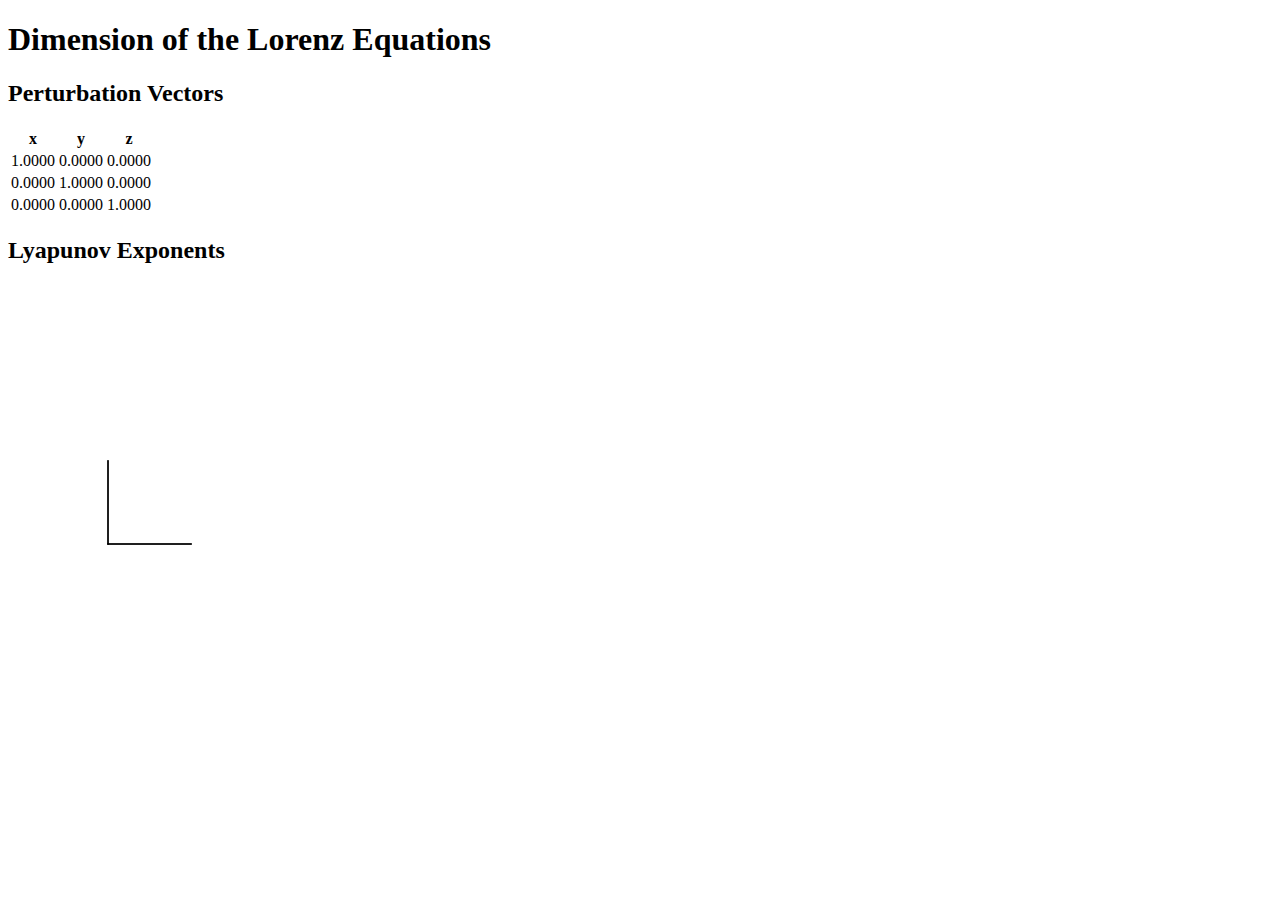
==== dimension.html @ d80647b5 "calculates lyapunov exponents." ====
<!DOCTYPE html PUBLIC "-//W3C//DTD HTML 4.01//EN">
<html>
    <head>
        <meta http-equiv="content-type" content="text/html; charset=utf-8">
        <title>
            Dimension of the Lorenz Equations
        </title>
        <script type='text/javascript' src='/js/three.js'></script>
        <script type='text/javascript' src='/js/d3.js'></script>
        <script type='text/javascript' src='/js/OrbitControls.js'></script>
        <link rel="stylesheet" type="text/css" href="/css/basic.css">
    </head>
    <body>

        <h1>Dimension of the Lorenz Equations</h1>
        <div>
            <h2>Perturbation Vectors</h2>
            <table id='p_vectors'>
                <thead>
                    <th>
                        x
                    </th>
                    <th>
                        y
                    </th>
                    <th>
                        z
                    </th>
                </thead>
                <tbody></tbody>
            </table>
            <h2>Lyapunov Exponents</h2>
            <div id='exponents'>
            </div>
            <p id='exponent_sum'></p>
        </div>

        <script type='text/javascript' src='/js/dimension.js'>
</script>
    </body>
</html>
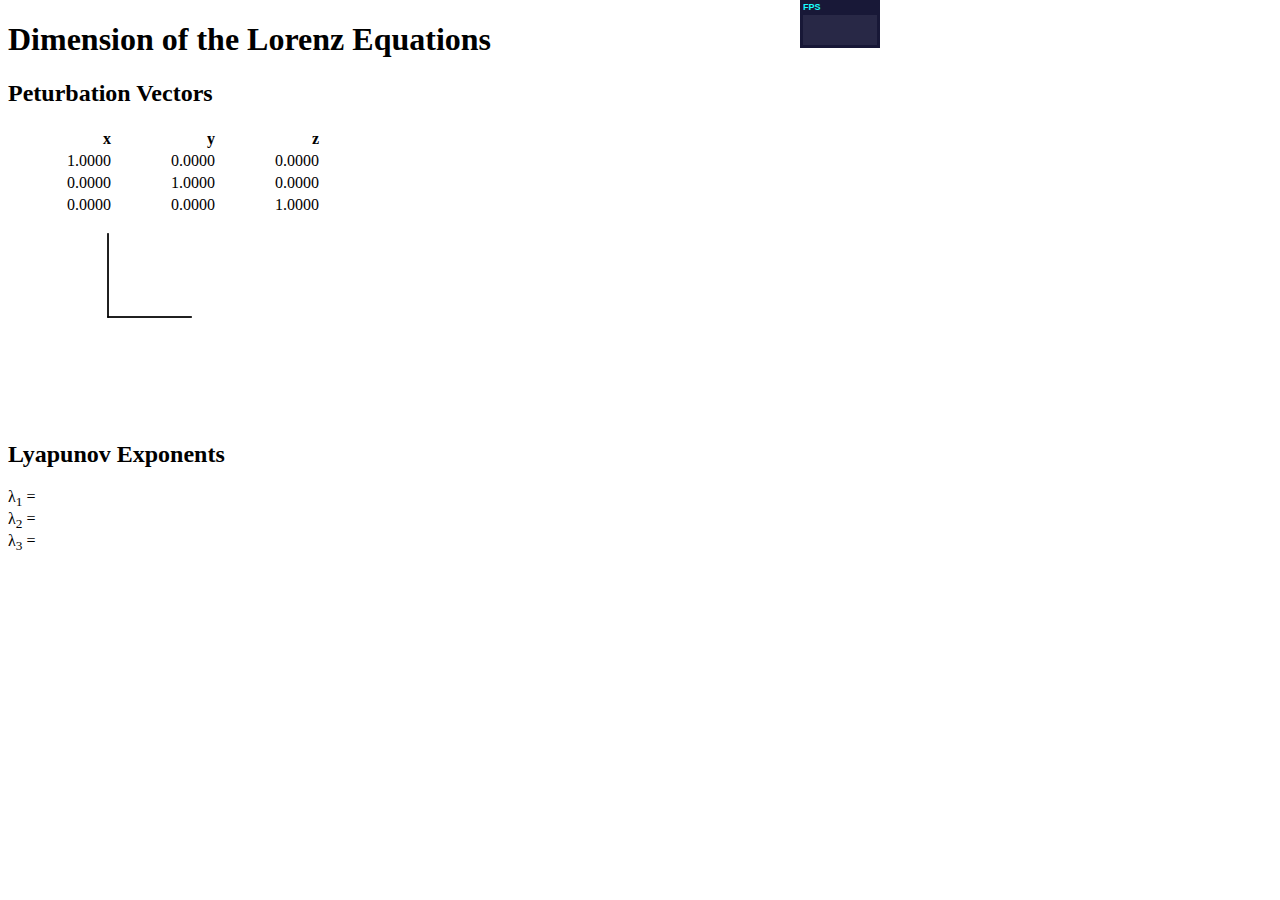
==== commit 5534966c: "Added Lyapunov Exponents to screen" ====
--- a/dimension.html
+++ b/dimension.html
@@ -5,36 +5,38 @@
         <title>
             Dimension of the Lorenz Equations
         </title>
+        <script type='text/javascript' src='/js/jquery-1.11.1.js'></script>
         <script type='text/javascript' src='/js/three.js'></script>
         <script type='text/javascript' src='/js/d3.js'></script>
-        <script type='text/javascript' src='/js/OrbitControls.js'></script>
+        <script type='text/javascript' src='/js/TrackballControls.js'></script>
+        <script type='text/javascript' src='/js/stats.min.js'></script>
         <link rel="stylesheet" type="text/css" href="/css/basic.css">
     </head>
     <body>
 
         <h1>Dimension of the Lorenz Equations</h1>
-        <div>
-            <h2>Perturbation Vectors</h2>
+        <div id='peturbation_vectors'>
+            <h2>Peturbation Vectors</h2>
             <table id='p_vectors'>
                 <thead>
-                    <th>
-                        x
-                    </th>
-                    <th>
-                        y
-                    </th>
-                    <th>
-                        z
-                    </th>
+                    <th>x</th>
+                    <th>y</th>
+                    <th>z</th>
                 </thead>
                 <tbody></tbody>
             </table>
+            <canvas id="vector_canvas" width="200" height="200"></canvas>
+        </div>
+        <div id='lyapunov_exponents'>
             <h2>Lyapunov Exponents</h2>
             <div id='exponents'>
+                λ<sub>1</sub> = <span class='exponent'></span><br>
+                λ<sub>2</sub> = <span class='exponent'></span><br>
+                λ<sub>3</sub> = <span class='exponent'></span><br>
             </div>
             <p id='exponent_sum'></p>
         </div>
-
+        <canvas id="lorenz" width="400" height="600"></canvas>
         <script type='text/javascript' src='/js/dimension.js'>
 </script>
     </body>
--- a/css/basic.css
+++ b/css/basic.css
@@ -0,0 +1,12 @@
+#lorenz {
+    height: 600px;
+    width: 600px;
+    position: absolute;
+    right: 10px;
+    top: 160px;
+}
+
+td, th {
+    width: 100px;
+    text-align: right;
+}
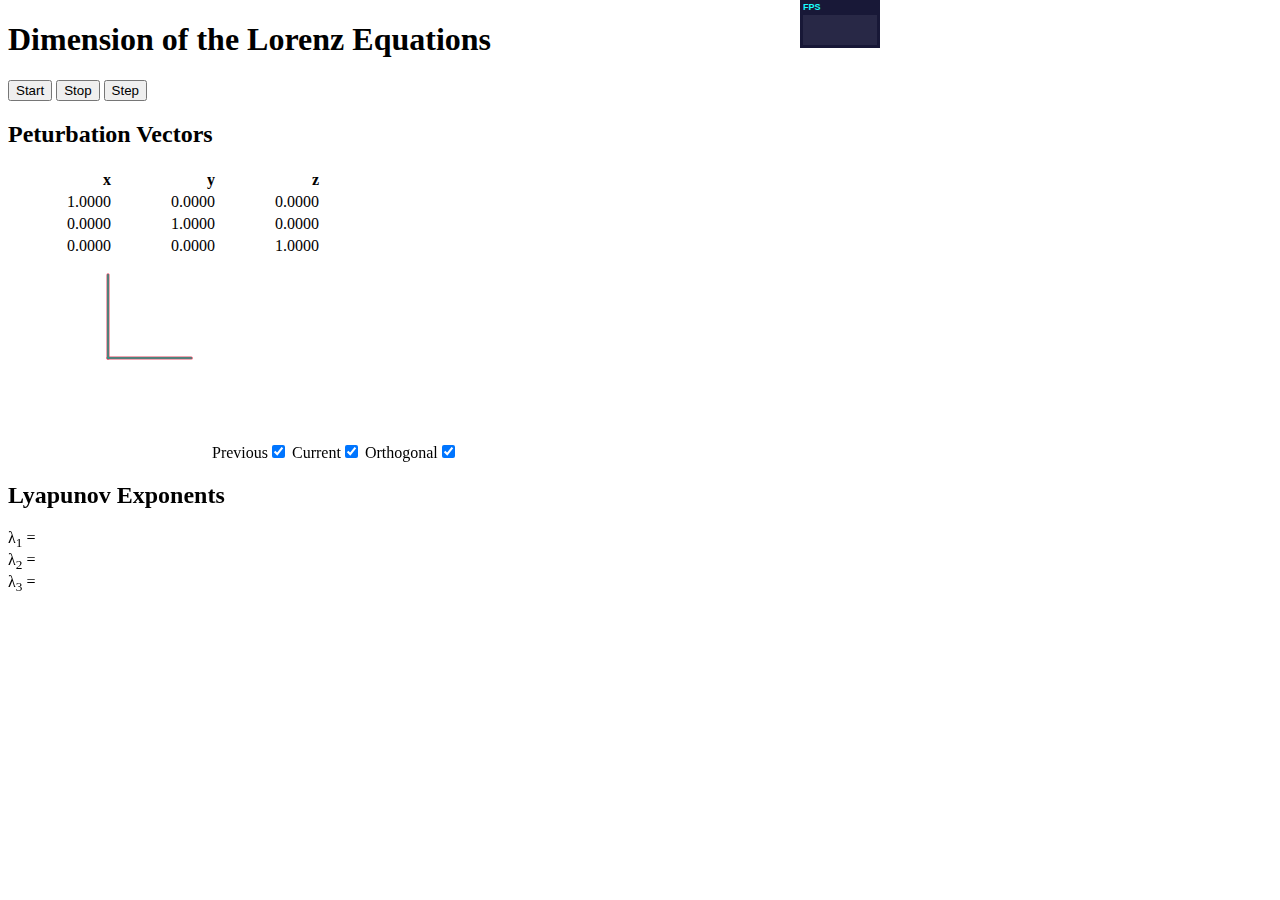
==== commit f730335c: "Added controls to the UI" ====
--- a/dimension.html
+++ b/dimension.html
@@ -15,6 +15,12 @@
     <body>
 
         <h1>Dimension of the Lorenz Equations</h1>
+        <div id='controls'>
+            <button name="start" id='start_button'>Start</button>
+            <button name="start" id='stop_button'>Stop</button>
+            <button name="start" id='step_button'>Step</button>
+        </div>
+
         <div id='peturbation_vectors'>
             <h2>Peturbation Vectors</h2>
             <table id='p_vectors'>
@@ -26,6 +32,9 @@
                 <tbody></tbody>
             </table>
             <canvas id="vector_canvas" width="200" height="200"></canvas>
+            <label for="previous">Previous</label><input type="checkbox" name="previous" value="previous" class='vector_toggle' checked>
+            <label for="previous">Current</label><input type="checkbox" name="current" value="current" class='vector_toggle' checked>
+            <label for="previous">Orthogonal</label><input type="checkbox" name="orthogonal" value="orthogonal" class='vector_toggle' checked>
         </div>
         <div id='lyapunov_exponents'>
             <h2>Lyapunov Exponents</h2>
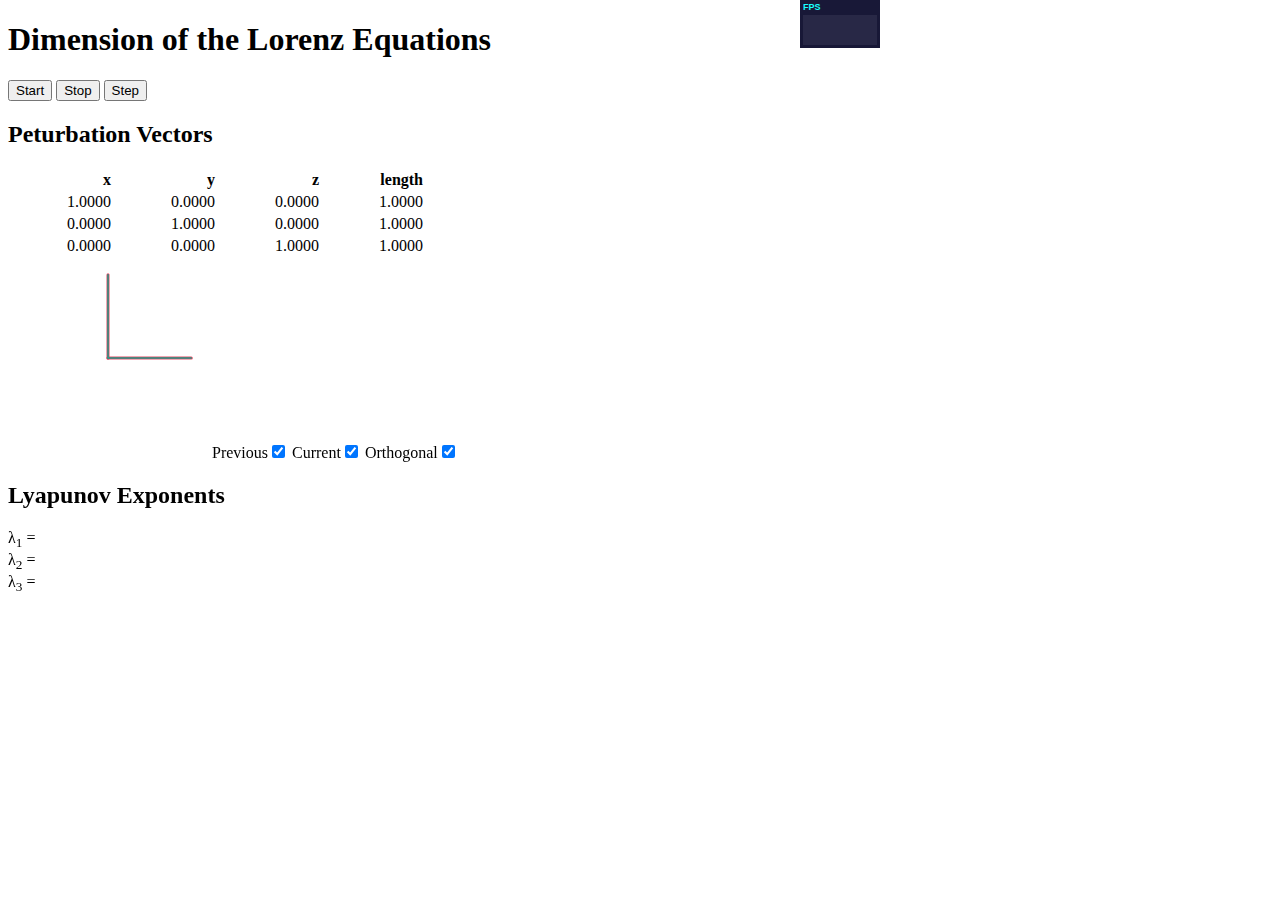
==== commit 323c0425: "Added controls to the lorenz visualisation" ====
--- a/dimension.html
+++ b/dimension.html
@@ -28,6 +28,7 @@
                     <th>x</th>
                     <th>y</th>
                     <th>z</th>
+                    <th>length</th>
                 </thead>
                 <tbody></tbody>
             </table>
@@ -45,7 +46,7 @@
             </div>
             <p id='exponent_sum'></p>
         </div>
-        <canvas id="lorenz" width="400" height="600"></canvas>
+        <canvas id="lorenz" width="800" height="600"></canvas>
         <script type='text/javascript' src='/js/dimension.js'>
 </script>
     </body>
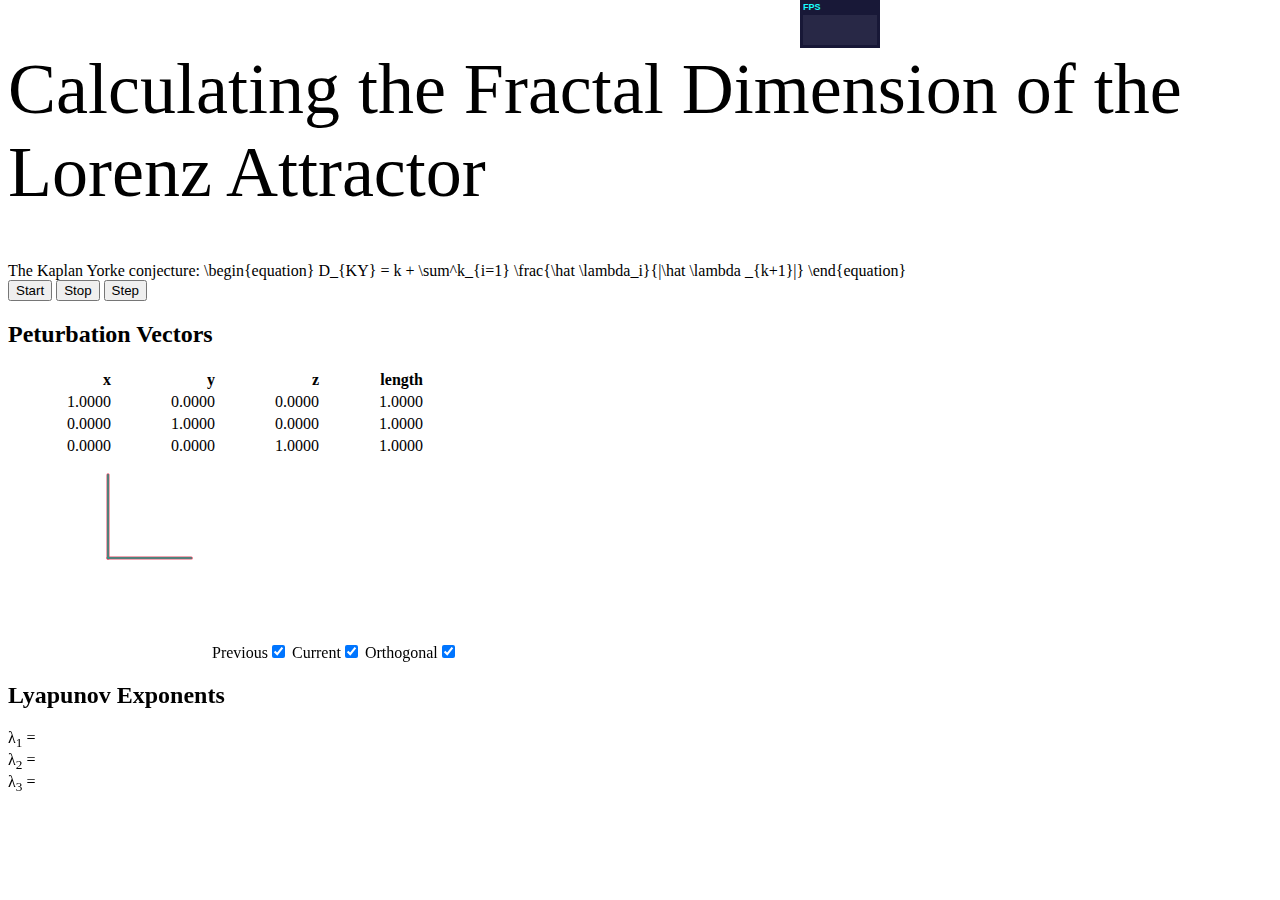
==== commit a198412d: "Extracted vector functions into their own file" ====
--- a/dimension.html
+++ b/dimension.html
@@ -3,18 +3,46 @@
     <head>
         <meta http-equiv="content-type" content="text/html; charset=utf-8">
         <title>
-            Dimension of the Lorenz Equations
+            Fractal Dimensions
         </title>
         <script type='text/javascript' src='/js/jquery-1.11.1.js'></script>
         <script type='text/javascript' src='/js/three.js'></script>
         <script type='text/javascript' src='/js/d3.js'></script>
         <script type='text/javascript' src='/js/TrackballControls.js'></script>
         <script type='text/javascript' src='/js/stats.min.js'></script>
+
+        <script type="text/x-mathjax-config">
+        MathJax.Hub.Config({
+          TeX: { equationNumbers: { autoNumber: "AMS" }},
+          styles: {
+              ".MathJax_Display": {
+                "text-align": "center",
+                margin:       "1em 0em",
+              },
+              ".MathJax .merror": {
+                "background-color": "#FFFF88",
+                color:   "#CC0000",
+                border:  "1px solid #CC0000",
+                padding: "1px 3px",
+                "font-style": "normal",
+                "font-size":  "90%"
+              }
+          }
+        });
+        </script>
+        <script type="text/javascript"
+   src="http://cdn.mathjax.org/mathjax/latest/MathJax.js?config=TeX-AMS-MML_HTMLorMML"></script>
         <link rel="stylesheet" type="text/css" href="/css/basic.css">
     </head>
     <body>
+        <h1>Calculating the Fractal Dimension of the Lorenz Attractor</h1>
+        <div class='para'>
+            The Kaplan Yorke conjecture:
+            \begin{equation}
+                D_{KY} = k + \sum^k_{i=1} \frac{\hat \lambda_i}{|\hat \lambda _{k+1}|}
+            \end{equation}
 
-        <h1>Dimension of the Lorenz Equations</h1>
+        </div>
         <div id='controls'>
             <button name="start" id='start_button'>Start</button>
             <button name="start" id='stop_button'>Stop</button>
@@ -47,7 +75,7 @@
             <p id='exponent_sum'></p>
         </div>
         <canvas id="lorenz" width="800" height="600"></canvas>
-        <script type='text/javascript' src='/js/dimension.js'>
-</script>
+        <script type='text/javascript' src='/js/vector.js'></script>
+        <script type='text/javascript' src='/js/dimension.js'></script>
     </body>
 </html>
--- a/css/basic.css
+++ b/css/basic.css
@@ -1,3 +1,13 @@
+body {
+    font-family: "Avenir";
+}
+
+h1 {
+    font-weight: lighter;
+    
+    font-size: 4.5em;
+}
+
 #lorenz {
     height: 600px;
     width: 600px;
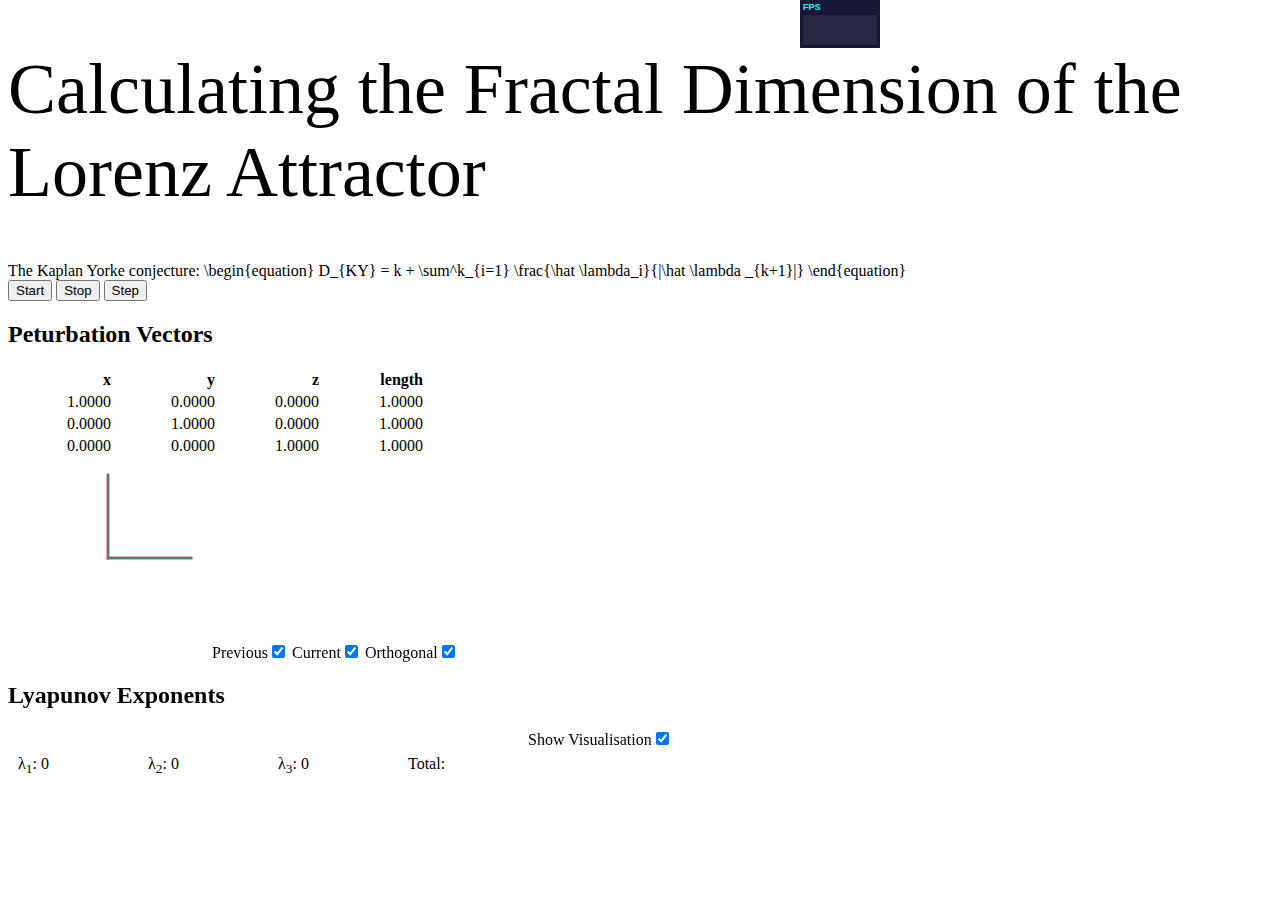
==== commit e65ed4d5: "Added control of rendering" ====
--- a/dimension.html
+++ b/dimension.html
@@ -30,8 +30,8 @@
           }
         });
         </script>
-        <script type="text/javascript"
-   src="http://cdn.mathjax.org/mathjax/latest/MathJax.js?config=TeX-AMS-MML_HTMLorMML"></script>
+        <!--<script type="text/javascript"
+   src="http://cdn.mathjax.org/mathjax/latest/MathJax.js?config=TeX-AMS-MML_HTMLorMML"></script> -->
         <link rel="stylesheet" type="text/css" href="/css/basic.css">
     </head>
     <body>
@@ -68,13 +68,23 @@
         <div id='lyapunov_exponents'>
             <h2>Lyapunov Exponents</h2>
             <div id='exponents'>
-                λ<sub>1</sub> = <span class='exponent'></span><br>
-                λ<sub>2</sub> = <span class='exponent'></span><br>
-                λ<sub>3</sub> = <span class='exponent'></span><br>
+                <p>
+                    λ<sub>1</sub>: <span class='exponent'>0</span>
+                </p>
+                <p>
+                    λ<sub>2</sub>: <span class='exponent'>0</span>
+                </p>
+                <p>
+                    λ<sub>3</sub>: <span class='exponent'>0</span>
+                </p>
+                <p>Total: <span id='exponent_sum'></span></p>
             </div>
-            <p id='exponent_sum'></p>
+
         </div>
-        <canvas id="lorenz" width="800" height="600"></canvas>
+        <div id="lorenz_vis">
+            <label for="show_vis">Show Visualisation</label><input type="checkbox" name="show_vis" value="show_vis" id='show_vis' checked>
+            <canvas id="lorenz" width="800" height="600"></canvas>
+        </div>
         <script type='text/javascript' src='/js/vector.js'></script>
         <script type='text/javascript' src='/js/dimension.js'></script>
     </body>
--- a/css/basic.css
+++ b/css/basic.css
@@ -6,6 +6,12 @@
     font-weight: lighter;
     
     font-size: 4.5em;
+}
+
+div#exponents p {
+    float: left;
+    padding: 10px 20px 10px 10px;
+    width: 100px;
 }
 
 #lorenz {
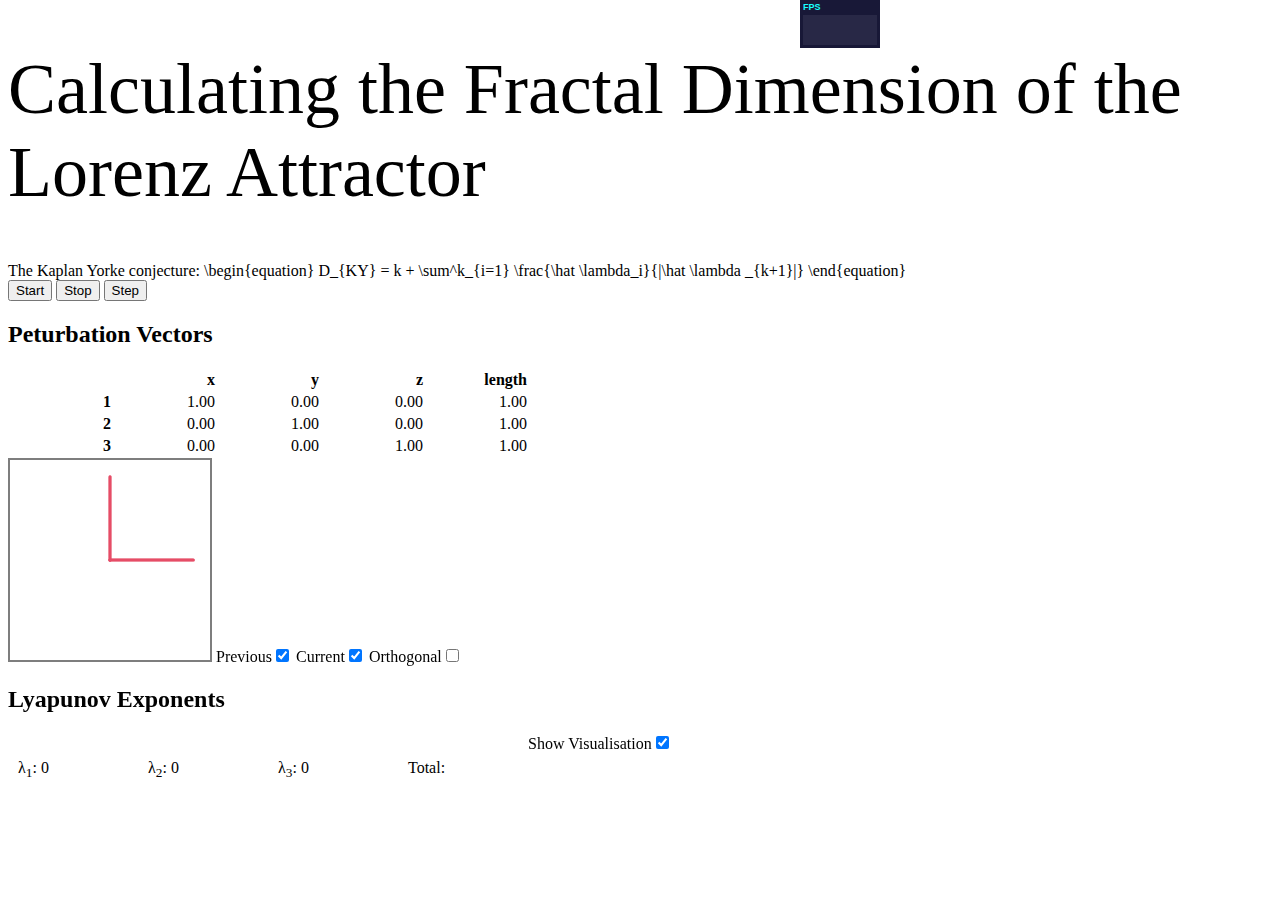
==== commit ead0ab02: "Rendering cleanup" ====
--- a/dimension.html
+++ b/dimension.html
@@ -53,17 +53,33 @@
             <h2>Peturbation Vectors</h2>
             <table id='p_vectors'>
                 <thead>
+                    <th></th>
                     <th>x</th>
                     <th>y</th>
                     <th>z</th>
                     <th>length</th>
                 </thead>
-                <tbody></tbody>
+                <tbody>
+                <tr>
+                    <th>
+                        1
+                    </th>
+                </tr>
+            <tr>
+                <th>
+                    2
+                </th>
+            </tr>
+        <tr>
+            <th>
+                3
+            </th>
+        </tr></tbody>
             </table>
             <canvas id="vector_canvas" width="200" height="200"></canvas>
             <label for="previous">Previous</label><input type="checkbox" name="previous" value="previous" class='vector_toggle' checked>
-            <label for="previous">Current</label><input type="checkbox" name="current" value="current" class='vector_toggle' checked>
-            <label for="previous">Orthogonal</label><input type="checkbox" name="orthogonal" value="orthogonal" class='vector_toggle' checked>
+            <label for="current">Current</label><input type="checkbox" name="current" value="current" class='vector_toggle' checked>
+            <label for="orthogonal">Orthogonal</label><input type="checkbox" name="orthogonal" value="orthogonal" class='vector_toggle'>
         </div>
         <div id='lyapunov_exponents'>
             <h2>Lyapunov Exponents</h2>
--- a/css/basic.css
+++ b/css/basic.css
@@ -4,7 +4,7 @@
 
 h1 {
     font-weight: lighter;
-    
+
     font-size: 4.5em;
 }
 
@@ -12,6 +12,10 @@
     float: left;
     padding: 10px 20px 10px 10px;
     width: 100px;
+}
+
+#vector_canvas {
+border: 2px solid rgba(126, 126, 126, 1);
 }
 
 #lorenz {
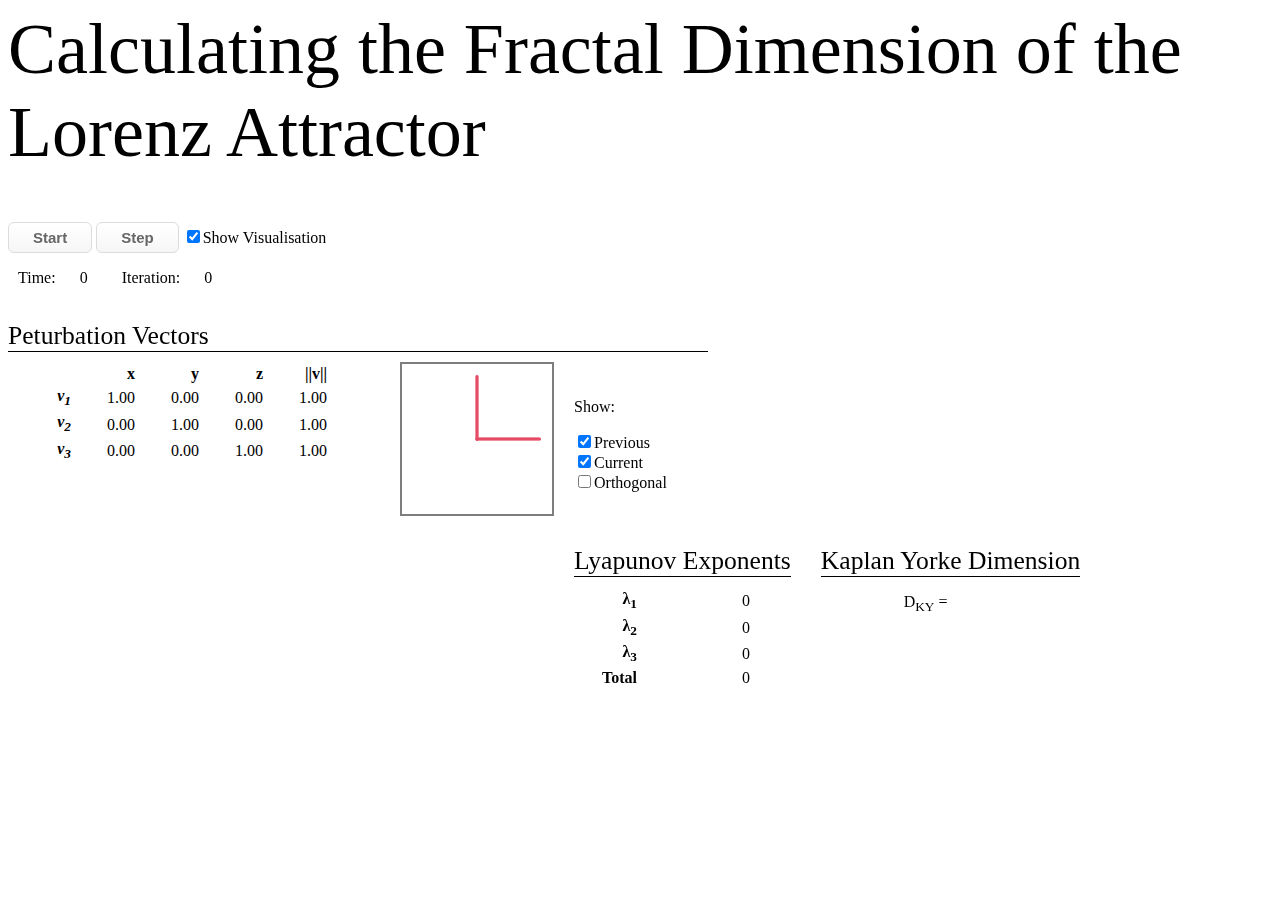
==== commit 0bd4f6fd: "Formatted for presentation" ====
--- a/dimension.html
+++ b/dimension.html
@@ -3,104 +3,83 @@
     <head>
         <meta http-equiv="content-type" content="text/html; charset=utf-8">
         <title>
-            Fractal Dimensions
+            Fractal Dimension
         </title>
         <script type='text/javascript' src='/js/jquery-1.11.1.js'></script>
         <script type='text/javascript' src='/js/three.js'></script>
         <script type='text/javascript' src='/js/d3.js'></script>
         <script type='text/javascript' src='/js/TrackballControls.js'></script>
         <script type='text/javascript' src='/js/stats.min.js'></script>
-
-        <script type="text/x-mathjax-config">
-        MathJax.Hub.Config({
-          TeX: { equationNumbers: { autoNumber: "AMS" }},
-          styles: {
-              ".MathJax_Display": {
-                "text-align": "center",
-                margin:       "1em 0em",
-              },
-              ".MathJax .merror": {
-                "background-color": "#FFFF88",
-                color:   "#CC0000",
-                border:  "1px solid #CC0000",
-                padding: "1px 3px",
-                "font-style": "normal",
-                "font-size":  "90%"
-              }
-          }
-        });
-        </script>
         <!--<script type="text/javascript"
    src="http://cdn.mathjax.org/mathjax/latest/MathJax.js?config=TeX-AMS-MML_HTMLorMML"></script> -->
         <link rel="stylesheet" type="text/css" href="/css/basic.css">
     </head>
     <body>
         <h1>Calculating the Fractal Dimension of the Lorenz Attractor</h1>
-        <div class='para'>
-            The Kaplan Yorke conjecture:
-            \begin{equation}
-                D_{KY} = k + \sum^k_{i=1} \frac{\hat \lambda_i}{|\hat \lambda _{k+1}|}
-            \end{equation}
+        <div>
 
-        </div>
-        <div id='controls'>
-            <button name="start" id='start_button'>Start</button>
-            <button name="start" id='stop_button'>Stop</button>
-            <button name="start" id='step_button'>Step</button>
-        </div>
+            <div id='controls'>
+                <a href='#' id='start_button' class='jpbutton'>Start</a>
+                <a href='#' id='step_button' class='jpbutton'>Step</a>
+                <input type="checkbox" name="show_vis" value="show_vis" id='show_vis' checked><label for="show_vis">Show Visualisation</label>
+                <div id="overview">
+                    <p>Time: <span id='time'>0</span>
 
-        <div id='peturbation_vectors'>
-            <h2>Peturbation Vectors</h2>
-            <table id='p_vectors'>
-                <thead>
-                    <th></th>
-                    <th>x</th>
-                    <th>y</th>
-                    <th>z</th>
-                    <th>length</th>
-                </thead>
-                <tbody>
-                <tr>
-                    <th>
-                        1
-                    </th>
-                </tr>
-            <tr>
-                <th>
-                    2
-                </th>
-            </tr>
-        <tr>
-            <th>
-                3
-            </th>
-        </tr></tbody>
-            </table>
-            <canvas id="vector_canvas" width="200" height="200"></canvas>
-            <label for="previous">Previous</label><input type="checkbox" name="previous" value="previous" class='vector_toggle' checked>
-            <label for="current">Current</label><input type="checkbox" name="current" value="current" class='vector_toggle' checked>
-            <label for="orthogonal">Orthogonal</label><input type="checkbox" name="orthogonal" value="orthogonal" class='vector_toggle'>
-        </div>
-        <div id='lyapunov_exponents'>
-            <h2>Lyapunov Exponents</h2>
-            <div id='exponents'>
-                <p>
-                    λ<sub>1</sub>: <span class='exponent'>0</span>
-                </p>
-                <p>
-                    λ<sub>2</sub>: <span class='exponent'>0</span>
-                </p>
-                <p>
-                    λ<sub>3</sub>: <span class='exponent'>0</span>
-                </p>
-                <p>Total: <span id='exponent_sum'></span></p>
+                    Iteration: <span id='iteration'>0</span></p>
+                </div>
             </div>
 
-        </div>
-        <div id="lorenz_vis">
-            <label for="show_vis">Show Visualisation</label><input type="checkbox" name="show_vis" value="show_vis" id='show_vis' checked>
-            <canvas id="lorenz" width="800" height="600"></canvas>
-        </div>
+            <div id='peturbation_vectors'>
+                <h4>Peturbation Vectors</h4>
+                <table id='p_vectors'>
+                    <thead>
+                        <th></th>
+                        <th>x</th>
+                        <th>y</th>
+                        <th>z</th>
+                        <th>||v||</th>
+                    </thead>
+                    <tbody>
+                        <tr><th><em>v<sub>1</sub></em></th></tr>
+                        <tr><th><em>v<sub>2</sub></em></th></tr>
+                        <tr><th><em>v<sub>3</sub></em></th></tr>
+                    </tbody>
+                </table>
+                <div id='vector_vis'>
+
+                    <canvas id="vector_canvas" width="150" height="150"></canvas>
+
+                    <div id='vector_vis_controls'>
+                        <form>
+                            <p>Show:</p>
+                            <input type="checkbox" name="previous" value="previous" class='vector_toggle' checked/><label for='previous'>Previous</label><br>
+                            <input type="checkbox" name="current" value="current" class='vector_toggle' checked><label for="current">Current</label><br>
+                            <input type="checkbox" name="orthogonal" value="orthogonal" class='vector_toggle'><label for="orthogonal">Orthogonal</label><br>
+                        </form>
+                    </div>
+                </div>
+            </div>
+            <div id='lyapunov_exponents'>
+                <h4>Lyapunov Exponents</h4>
+                <div id='exponents'>
+                    <table id="exponent_table">
+                        <tbody>
+                            <tr><th>λ<sub>1</sub></th><td class='exp'>0</td></tr>
+                            <tr><th>λ<sub>2</sub></th><td class='exp'>0</td></tr>
+                            <tr><th>λ<sub>3</sub></th><td class='exp'>0</td></tr>
+                            <tr><th>Total</th><td id='exp_sum'>0</td></tr>
+                        </tbody>
+                    </table>
+                </div>
+            </div>
+            <div id='kaplan_yorke'>
+                <h4>Kaplan Yorke Dimension</h4>
+                <p>D<sub>KY</sub> = <span id='ky_dimension'></span></p>
+            </div>
+            <div id="lorenz_vis">
+                <canvas id="lorenz" width="800" height="600"></canvas>
+            </div>
+    </div>
         <script type='text/javascript' src='/js/vector.js'></script>
         <script type='text/javascript' src='/js/dimension.js'></script>
     </body>
--- a/css/basic.css
+++ b/css/basic.css
@@ -2,10 +2,23 @@
     font-family: "Avenir";
 }
 
+h1,h2,h3,h4,h5 {
+    font-weight: lighter;
+    font-size: 4.5em;
+}
+
 h1 {
-    font-weight: lighter;
+    margin-top: 0;
+}
 
-    font-size: 4.5em;
+h3 {
+    font-size: 2em;
+}
+h4 {
+    font-size: 1.6em;
+    /* clear: both; */
+    margin-bottom: 10px;
+    border-bottom:1px solid black
 }
 
 div#exponents p {
@@ -14,19 +27,104 @@
     width: 100px;
 }
 
+#vector_vis {
+}
+
+#vector_vis_controls {
+    padding: 20px;
+}
+
 #vector_canvas {
-border: 2px solid rgba(126, 126, 126, 1);
+    float: left;
+    border: 2px solid rgba(126, 126, 126, 1);
+    margin: 0px 20px;
+}
+
+#p_vectors {
+    float: left;
+    margin-right: 50px;
 }
 
 #lorenz {
     height: 600px;
-    width: 600px;
+    width: 700px;
     position: absolute;
     right: 10px;
     top: 160px;
 }
 
 td, th {
-    width: 100px;
+    width: 60px;
     text-align: right;
 }
+
+div#stats {
+    display: none;
+}
+
+#peturbation_vectors {
+   width: 700px;
+}
+
+#kaplan_yorke, #lyapunov_exponents {
+    float:left;
+    display: inline;
+    margin-right: 30px;
+}
+
+.exp {
+    padding-left: 50px;
+}
+
+#kaplan_yorke>p {
+    text-align: center;
+}
+
+#overview {
+    padding-left:10px;
+}
+p span {
+    padding-left: 20px;
+    padding-right:30px;
+}
+
+.jpbutton {
+    -moz-box-shadow:inset 0px 1px 0px 0px #ffffff;
+    -webkit-box-shadow:inset 0px 1px 0px 0px #ffffff;
+    box-shadow:inset 0px 1px 0px 0px #ffffff;
+    background:-webkit-gradient(linear, left top, left bottom, color-stop(0.05, #ffffff), color-stop(1, #f6f6f6));
+    background:-moz-linear-gradient(top, #ffffff 5%, #f6f6f6 100%);
+    background:-webkit-linear-gradient(top, #ffffff 5%, #f6f6f6 100%);
+    background:-o-linear-gradient(top, #ffffff 5%, #f6f6f6 100%);
+    background:-ms-linear-gradient(top, #ffffff 5%, #f6f6f6 100%);
+    background:linear-gradient(to bottom, #ffffff 5%, #f6f6f6 100%);
+    filter:progid:DXImageTransform.Microsoft.gradient(startColorstr='#ffffff', endColorstr='#f6f6f6',GradientType=0);
+    background-color:#ffffff;
+    -moz-border-radius:6px;
+    -webkit-border-radius:6px;
+    border-radius:6px;
+    border:1px solid #dcdcdc;
+    display:inline-block;
+    cursor:pointer;
+    color:#666666;
+    font-family:arial;
+    font-size:15px;
+    font-weight:bold;
+    padding:6px 24px;
+    text-decoration:none;
+    text-shadow:0px 1px 0px #ffffff;
+}
+.jpbutton:hover {
+    background:-webkit-gradient(linear, left top, left bottom, color-stop(0.05, #f6f6f6), color-stop(1, #ffffff));
+    background:-moz-linear-gradient(top, #f6f6f6 5%, #ffffff 100%);
+    background:-webkit-linear-gradient(top, #f6f6f6 5%, #ffffff 100%);
+    background:-o-linear-gradient(top, #f6f6f6 5%, #ffffff 100%);
+    background:-ms-linear-gradient(top, #f6f6f6 5%, #ffffff 100%);
+    background:linear-gradient(to bottom, #f6f6f6 5%, #ffffff 100%);
+    filter:progid:DXImageTransform.Microsoft.gradient(startColorstr='#f6f6f6', endColorstr='#ffffff',GradientType=0);
+    background-color:#f6f6f6;
+}
+.jpbutton:active {
+    position:relative;
+    top:1px;
+}
